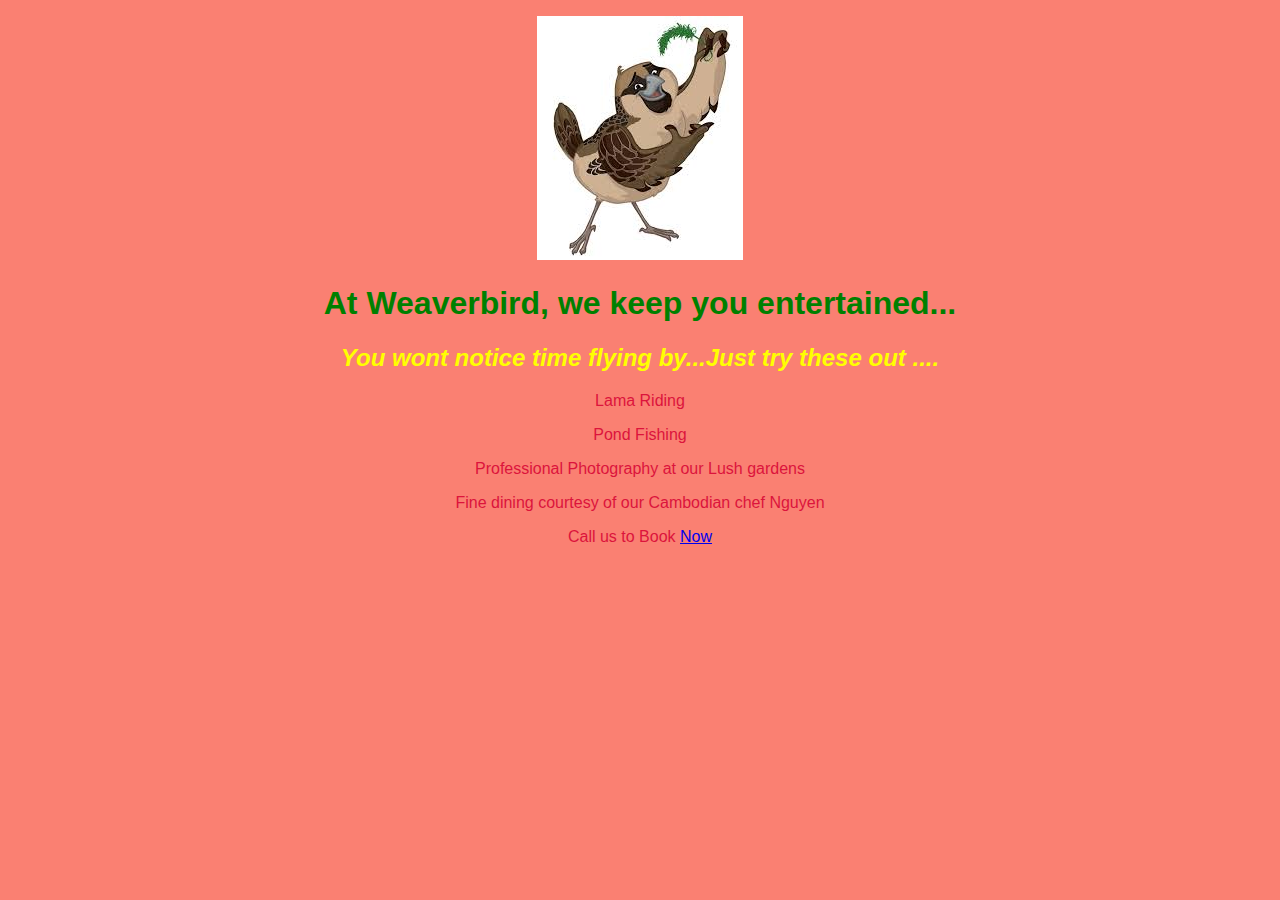
==== activities.html @ 6e6509da "adding activities page" ====
<!DOCTYPE html>
<html>
  <head>
    <link href="css/styles.css" rel="stylesheet" type="text/css">
    <title> Weaver Bird Resort </title>
  </head>
  <body>
    <p> <center><img src="images/weaverbird.jpeg" alt="Weaverbird Cartoon"> </p>
    <h1> At Weaverbird, we keep you entertained... </h1>
    <h2> You wont notice time flying by...Just try these out .... </h2>
    <p> Lama Riding</p>
    <p> Pond Fishing</p>
    <p> Professional Photography at our Lush gardens</p>
    <p> Fine dining courtesy of our Cambodian chef Nguyen</p>
    <p>Call us to Book  <a href="contact.html"> Now </a></p>

  </body>
</html>
---- css/styles.css ----
h1 {
  color: Green;
  text-align: center;

}
h2 {
  font-style: italic;
  color: Yellow;
  text-align: center;
}
p{
  color: crimson;
}
body {
  background-color: salmon;
  font-family: sans-serif;
  
}
ul {
  text-align: center;
  border-style: dotted;
  padding: 60px 60px;
}
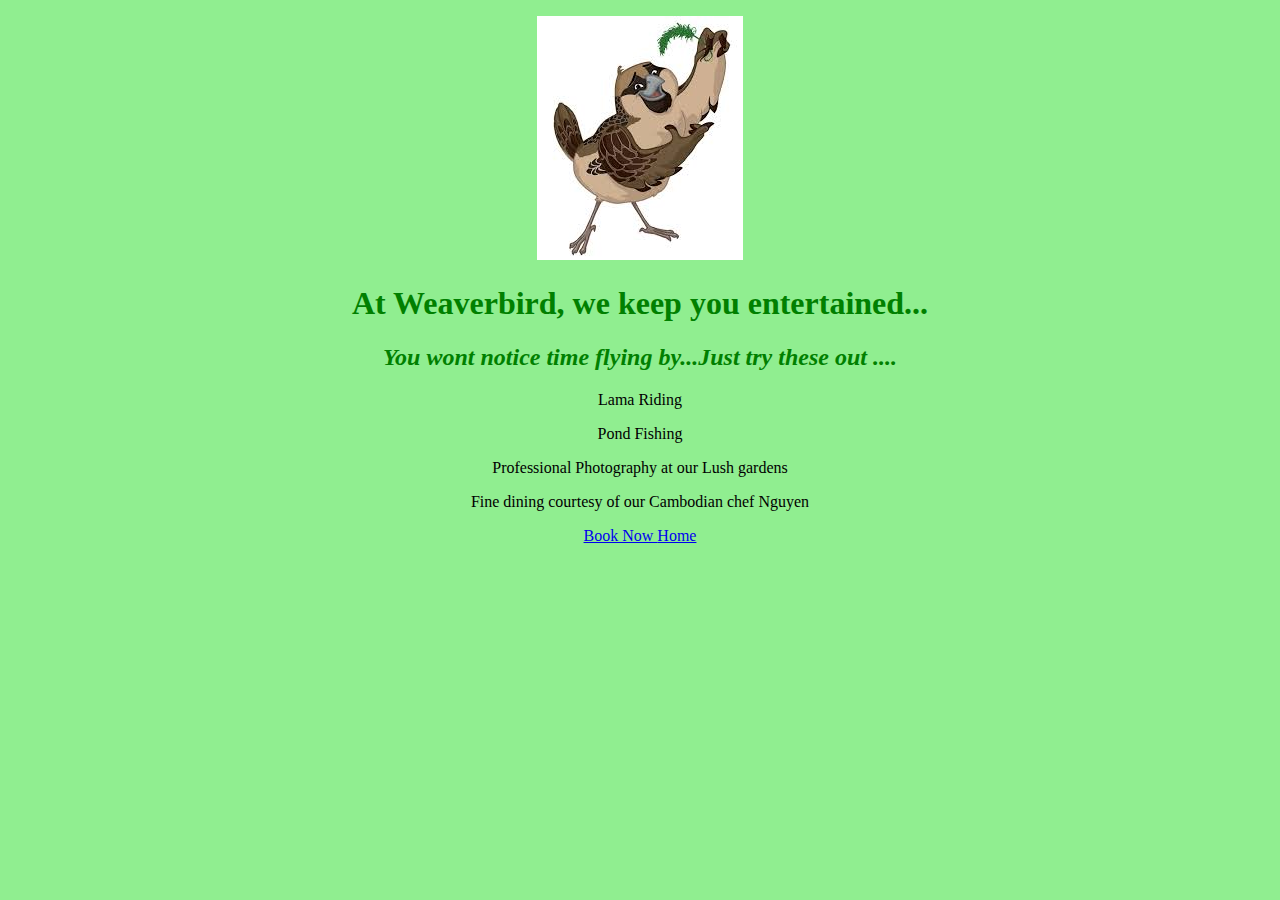
==== commit 318041a0: "adding the three pages with a light green backgorund and interlinking them" ====
--- a/activities.html
+++ b/activities.html
@@ -12,7 +12,7 @@
     <p> Pond Fishing</p>
     <p> Professional Photography at our Lush gardens</p>
     <p> Fine dining courtesy of our Cambodian chef Nguyen</p>
-    <p>Call us to Book  <a href="contact.html"> Now </a></p>
+    <p><a href="contact.html">Book Now </a>  <a href="weaver-bird-resort.html"> Home </a> </p>
 
   </body>
 </html>
--- a/css/styles.css
+++ b/css/styles.css
@@ -5,19 +5,19 @@
 }
 h2 {
   font-style: italic;
-  color: Yellow;
+  color: green;
   text-align: center;
 }
 p{
-  color: crimson;
+  color: black;
 }
 body {
-  background-color: salmon;
-  font-family: sans-serif;
-  
+  background-color: lightgreen;
+  font-family: fantasy;
+
+
 }
 ul {
   text-align: center;
-  border-style: dotted;
-  padding: 60px 60px;
+  border-spacing: 60px 60px;
 }
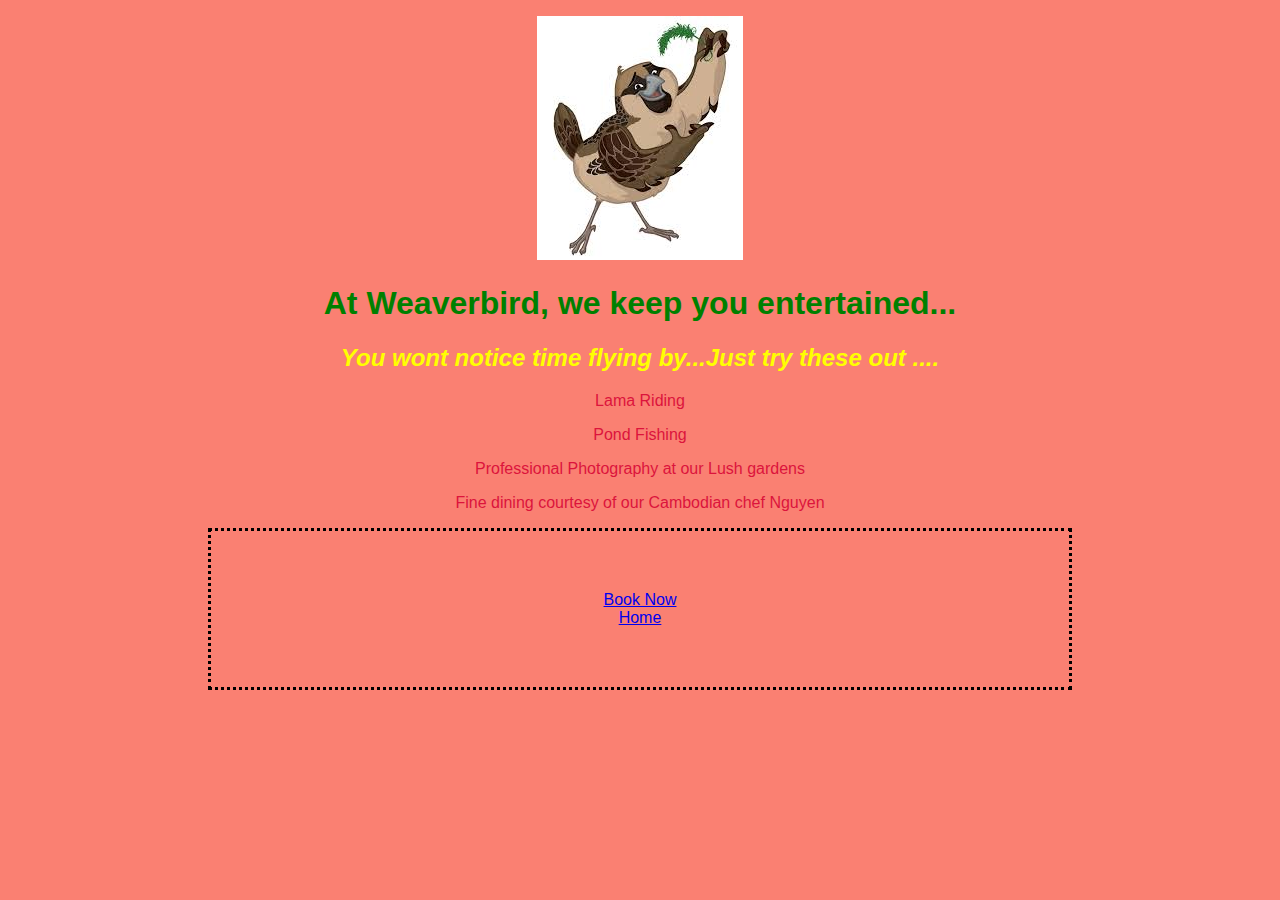
==== commit 08b238ae: "interlinking all the pages" ====
--- a/activities.html
+++ b/activities.html
@@ -12,7 +12,12 @@
     <p> Pond Fishing</p>
     <p> Professional Photography at our Lush gardens</p>
     <p> Fine dining courtesy of our Cambodian chef Nguyen</p>
-    <p><a href="contact.html">Book Now </a>  <a href="weaver-bird-resort.html"> Home </a> </p>
+    
+    <ul>
+      <li><a href="contact.html"> Book Now </a> </li>
+      <li><a href="index.html"> Home </a> </li>
+
+    </ul>
 
   </body>
 </html>
--- a/css/styles.css
+++ b/css/styles.css
@@ -5,19 +5,31 @@
 }
 h2 {
   font-style: italic;
-  color: green;
+  color: Yellow;
   text-align: center;
 }
 p{
-  color: black;
+  color: crimson;
 }
 body {
-  background-color: lightgreen;
-  font-family: fantasy;
-
+  background-color: salmon;
+  font-family: sans-serif;
 
 }
 ul {
   text-align: center;
-  border-spacing: 60px 60px;
+  border-style: dotted;
+  margin-left: 200px;
+  margin-right: 200px;
+  padding: 60px 60px;
 }
+
+a:hover {
+    color: lightgreen;
+}
+li{
+  display: grid;
+}
+ul .menu {
+  display: inline;
+}
